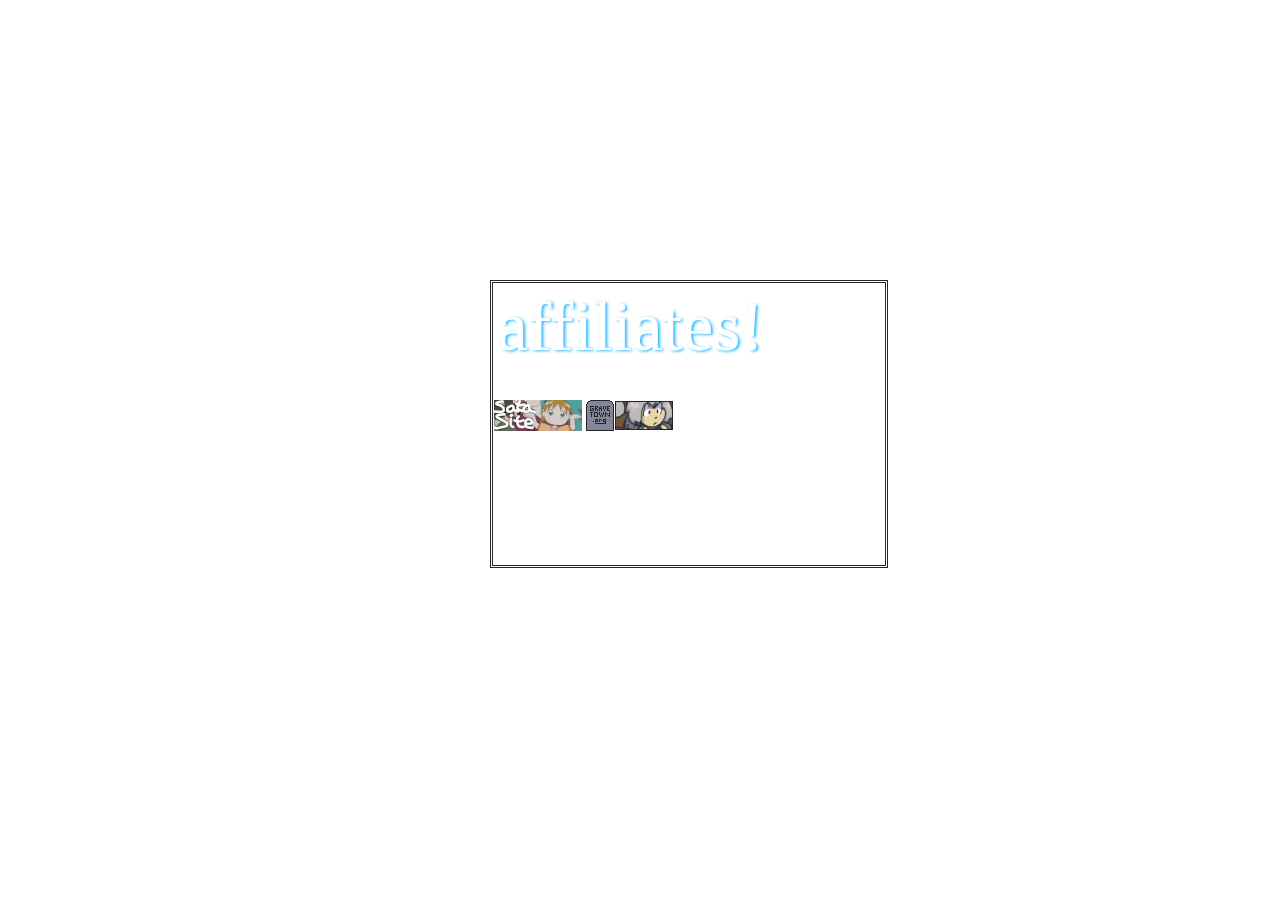
==== subpage/mutual.html @ 96b3aefa "Add files via upload" ====
<!DOCTYPE html>
<html>
  <head>
    <meta charset="UTF-8">
    <meta name="viewport" content="width=device-width, initial-scale=1.0">
    <title>♡</title>
    <link href="01.css" rel="stylesheet" type="text/css" media="all">
<link href="https://fonts.cdnfonts.com/css/clensey" rel="stylesheet">
    
<video id="background-video" autoplay loop muted poster="https://64.media.tumblr.com/d909694e2b2d673ea6e65340a67d3f8a/9af07ab7a71ee199-73/s1280x1920/e48ded8fe59decc54faf73f20916d515b1d68386.gifv">
<source src="https://64.media.tumblr.com/d909694e2b2d673ea6e65340a67d3f8a/9af07ab7a71ee199-73/s1280x1920/e48ded8fe59decc54faf73f20916d515b1d68386.gifv" type="image/gif">
</video>
    
<style>
  
body{
  }
  #background-video {
  width: 100vw;
  height: 100vh;
  object-fit: cover;
  position: fixed;
  left: 0;
  right: 0;
  top: 0;
  bottom: 0;
  z-index: -1;
  
}

#all{
position: absolute;
left: 50%;
top: 60%;
-webkit-transform: translate(-50%, -50%);
transform: translate(-50%, -50%);
width: 300px;
height: 520px;
}

#container{
width: 390px;
height: 280px;
background-color:#fff;
padding: 1px;
border:3px #000 double;
opacity:85%;
}

#header{
height: 110px;
background-image: url('https://i.gifer.com/BcLp.gif');
background-position: top left;
padding: 3px;
position: relative;
}

#header h1{
font-weight: normal;
color: #fff;
font-family: Clensey;
font-size: 70px;
letter-spacing: 0px;
text-shadow: 2px 1px 3px #00aeff;
margin: 0px;
bottom: 0px;
right: 0px;
}

#content{
overflow: scroll;
overflow-x: hidden;
width:378px;
height: 142px;
padding: 5px;
text-align: left;
color: #000;
font-family: Clensey;
margin-bottom: 5px;
margin-top: 5px;
}

#content p{
margin-top: 0px;
font-size: 12px;
letter-spacing:0px;
line-height:16px;
font-family: tahoma;
text-shadow: 1px 0px 3px #eee;
}
  
::-webkit-scrollbar{
width: 3px; 
}
    
::-webkit-scrollbar-track{
background-color: transparent;
}

::-webkit-scrollbar-thumb{
background-color: #000;  
}
  
var $scanlines = $('.scanlines');
$scanlines
    .children().hide()
    .first().show();

// toggle scanlines
$('#togglescanlines').on('click', function(e) {
  e.preventDefault();
  $scanlines.toggleClass('scanlines');
});

// switch between demos
$('.sample-ctrl a').on('click', function(e) {
   e.preventDefault();
   $scanlines
       .children().hide()
       .filter('#'+ $(this).attr('data-ctrl')).show();
});

</style>

</head>

<body>

<div id="all">

<div id="container">

<div id="header">

<div id="nav">

</div>

<h1>affiliates!</h1></div>
<a href="https://satasatalight.github.io/satasatalight/" target="_blank"><img src="buttons/satalight.gif"></a>
<a href="http://gravetown.org" target="_blank"><img src="buttons/gravetown.png"></a>
  <div id='autiring'>
<script type="text/javascript" src="https://macaque.neocities.org/autiring/onionring-variables.js"></script>
<script type="text/javascript" src="https://macaque.neocities.org/autiring/onionring-textwidget.js"></script>
</div>  
<link rel="stylesheet" href="http://vkgy.gravetown.org/onionring.css">
<div id='vkgyringlight'>
<script type="text/javascript" src="http://vkgy.gravetown.org/onionring-variables.js"></script>
<script type="text/javascript" src="http://vkgy.gravetown.org/onionring-widgetlight.js"></script>
</div>
</div>
</body>

</html>
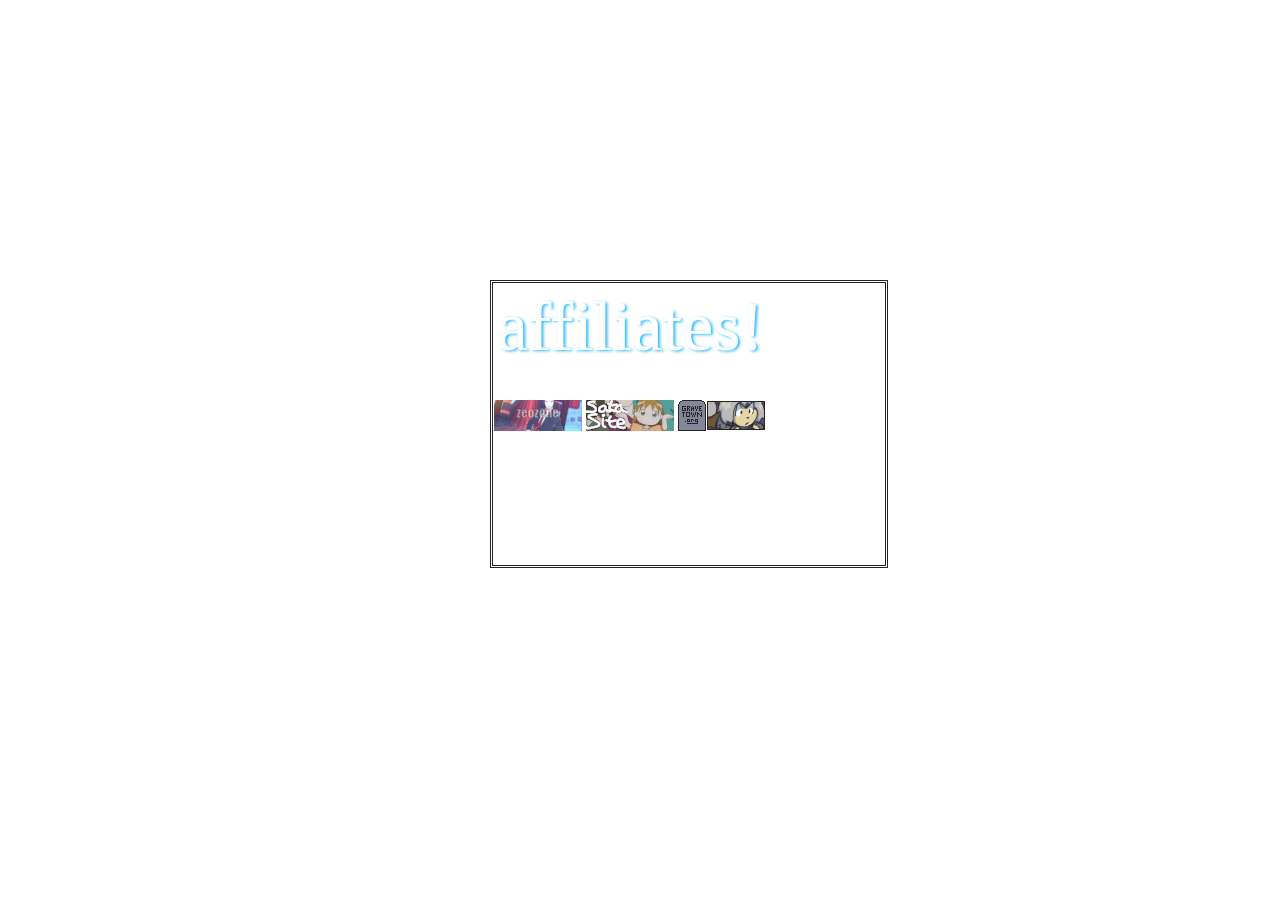
==== commit b33aaebd: "Update mutual.html" ====
--- a/subpage/mutual.html
+++ b/subpage/mutual.html
@@ -138,6 +138,7 @@
 </div>
 
 <h1>affiliates!</h1></div>
+<a href="" target="_blank"><img src="buttons/button.gif"></a>
 <a href="https://satasatalight.github.io/satasatalight/" target="_blank"><img src="buttons/satalight.gif"></a>
 <a href="http://gravetown.org" target="_blank"><img src="buttons/gravetown.png"></a>
   <div id='autiring'>
@@ -152,4 +153,4 @@
 </div>
 </body>
 
-</html>+</html>
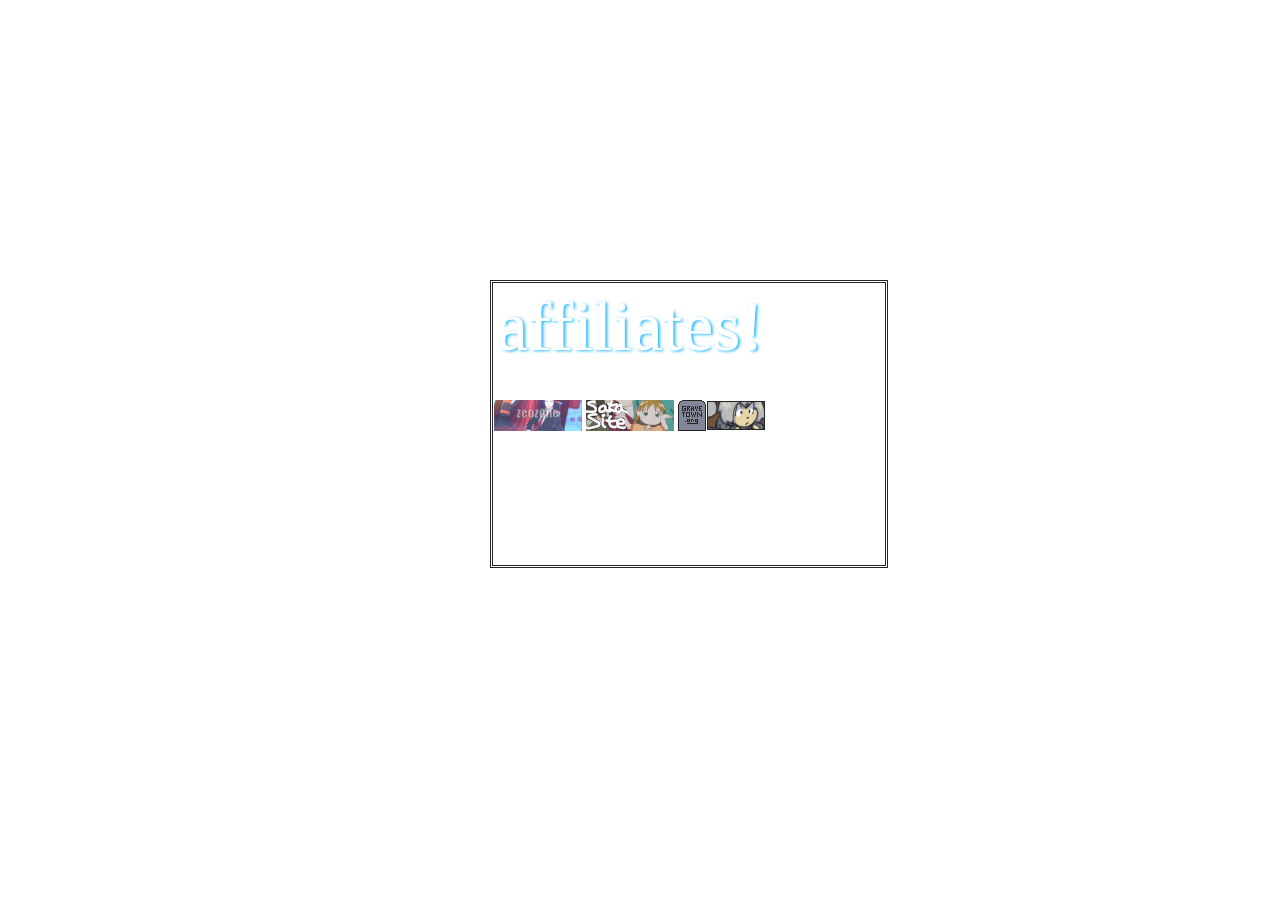
==== commit 36633ff8: "Update mutual.html" ====
--- a/subpage/mutual.html
+++ b/subpage/mutual.html
@@ -141,6 +141,12 @@
 <a href="" target="_blank"><img src="buttons/button.gif"></a>
 <a href="https://satasatalight.github.io/satasatalight/" target="_blank"><img src="buttons/satalight.gif"></a>
 <a href="http://gravetown.org" target="_blank"><img src="buttons/gravetown.png"></a>
+  
+<div id='linuxring'>
+<script type="text/javascript" src="https://teethinvitro.neocities.org/webring/linuxring/script/onionring-variables.js"></script>
+<script type="text/javascript" src="https://teethinvitro.neocities.org/webring/linuxring/script/onionring-widget.js"></script>
+</div>
+
   <div id='autiring'>
 <script type="text/javascript" src="https://macaque.neocities.org/autiring/onionring-variables.js"></script>
 <script type="text/javascript" src="https://macaque.neocities.org/autiring/onionring-textwidget.js"></script>
